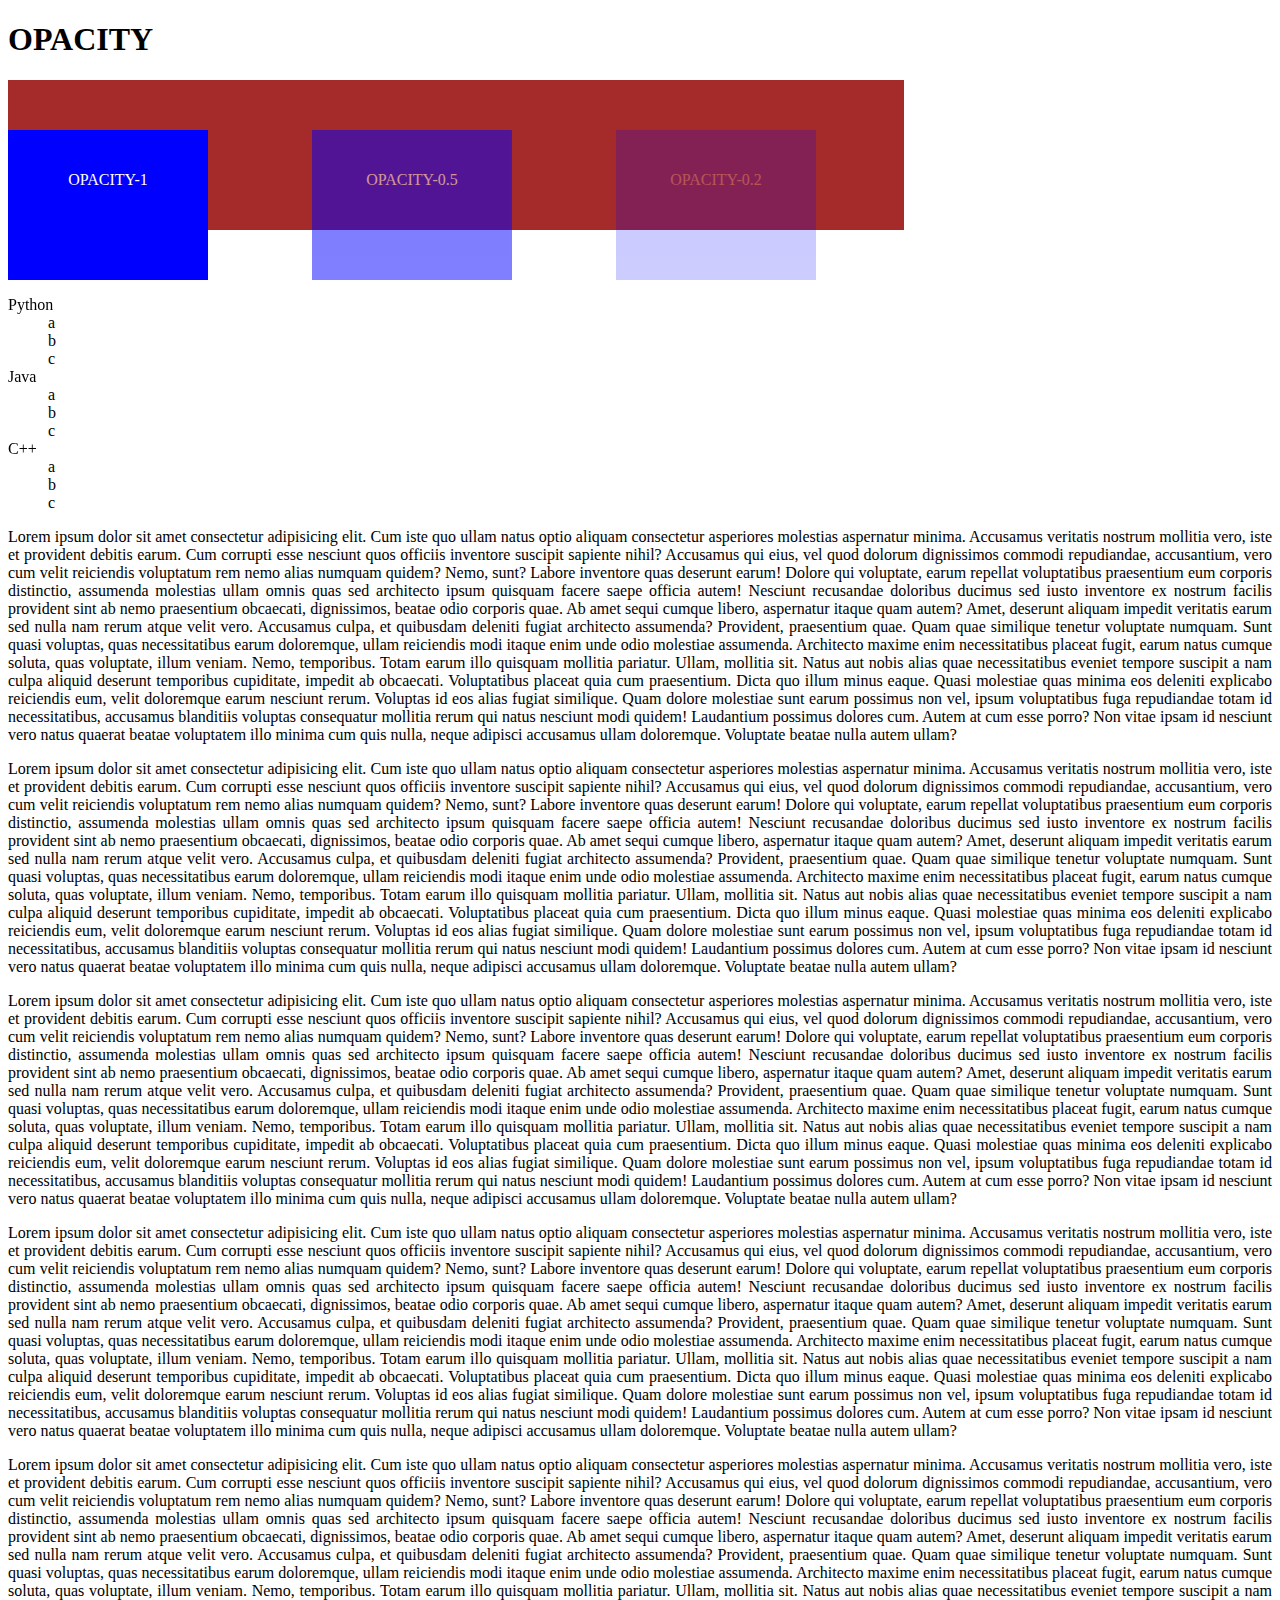
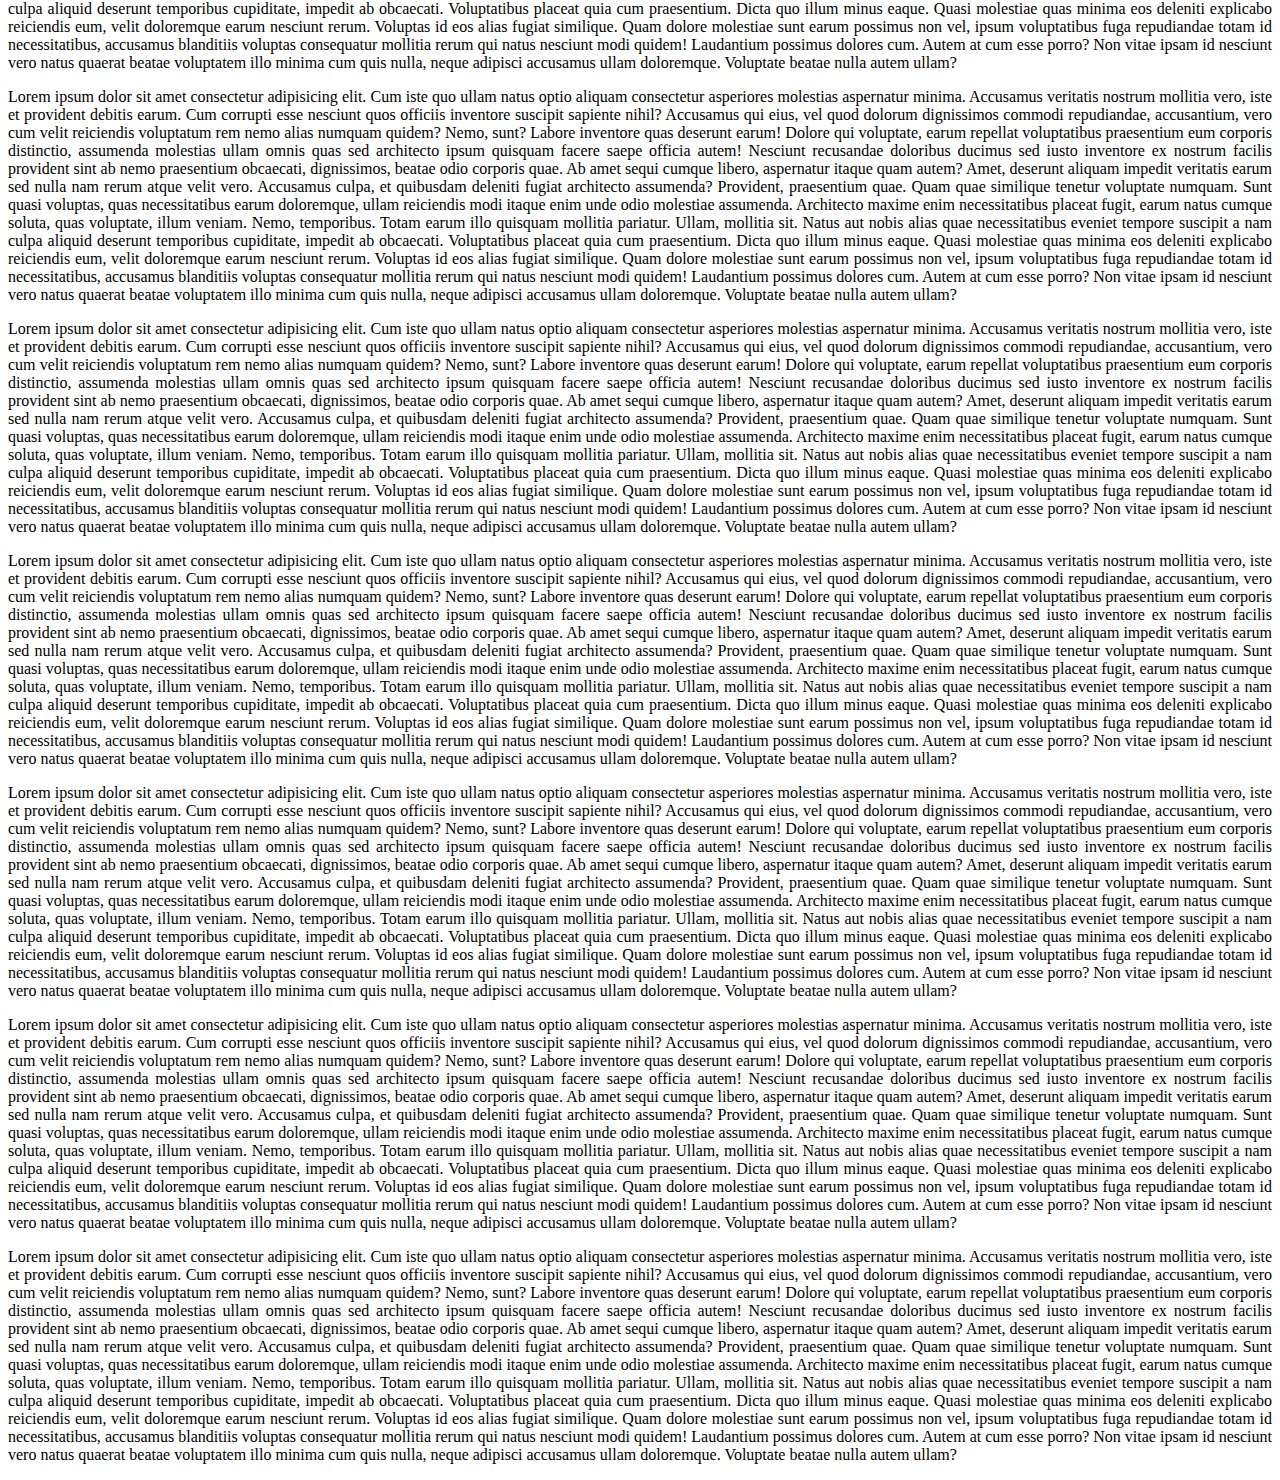
==== OPACITY/index.html @ 13e9438a "opacity" ====
<!DOCTYPE html>
<html lang="en">
<head>
    <meta charset="UTF-8">
    <meta name="viewport" content="width=device-width, initial-scale=1.0">
    <title>Document</title>
    <style>
        .main{
            height:150px;
            width:70%;
            background-color: brown;
            z-index:-1;
            position:absolute;
        }
        .c{
            background-color: blue;
            height:150px;
            width:200px; 
            margin-top:50px;
            margin-right: 100px;
            display:inline-block;
            color:white;
            line-height: 100px;
            text-align: center;
        }
        .c1{
            opacity:1;
        }
        .c2{
            opacity:0.5;
        }
        .c3{
            opacity:0.2;
        }
        .con{
            position: relative;
        }
        .con dt{
            position: sticky;
            top:0;
        }
        p{
            text-align: justify;
        }
    </style>
</head>
<body>
    <h1>OPACITY</h1>
    <div class="main">
      
    </div>
    <div class="c1 c">OPACITY-1</div>
    <div class="c2 c">OPACITY-0.5</div>
    <div class="c3 c">OPACITY-0.2</div>
    <dl class="con">
        <dt>Python</dt>
        <dd>a</dd>
        <dd>b</dd>
        <dd>c</dd>
        <dt>Java</dt>
        <dd>a</dd>
        <dd>b</dd>
        <dd>c</dd>
        <dt>C++</dt>
        <dd>a</dd>
        <dd>b</dd>
        <dd>c</dd>
    </dl>
    <p>Lorem ipsum dolor sit amet consectetur adipisicing elit. Cum iste quo ullam natus optio aliquam consectetur asperiores molestias aspernatur minima. Accusamus veritatis nostrum mollitia vero, iste et provident debitis earum.
        Cum corrupti esse nesciunt quos officiis inventore suscipit sapiente nihil? Accusamus qui eius, vel quod dolorum dignissimos commodi repudiandae, accusantium, vero cum velit reiciendis voluptatum rem nemo alias numquam quidem?
        Nemo, sunt? Labore inventore quas deserunt earum! Dolore qui voluptate, earum repellat voluptatibus praesentium eum corporis distinctio, assumenda molestias ullam omnis quas sed architecto ipsum quisquam facere saepe officia autem!
        Nesciunt recusandae doloribus ducimus sed iusto inventore ex nostrum facilis provident sint ab nemo praesentium obcaecati, dignissimos, beatae odio corporis quae. Ab amet sequi cumque libero, aspernatur itaque quam autem?
        Amet, deserunt aliquam impedit veritatis earum sed nulla nam rerum atque velit vero. Accusamus culpa, et quibusdam deleniti fugiat architecto assumenda? Provident, praesentium quae. Quam quae similique tenetur voluptate numquam.
        Sunt quasi voluptas, quas necessitatibus earum doloremque, ullam reiciendis modi itaque enim unde odio molestiae assumenda. Architecto maxime enim necessitatibus placeat fugit, earum natus cumque soluta, quas voluptate, illum veniam.
        Nemo, temporibus. Totam earum illo quisquam mollitia pariatur. Ullam, mollitia sit. Natus aut nobis alias quae necessitatibus eveniet tempore suscipit a nam culpa aliquid deserunt temporibus cupiditate, impedit ab obcaecati.
        Voluptatibus placeat quia cum praesentium. Dicta quo illum minus eaque. Quasi molestiae quas minima eos deleniti explicabo reiciendis eum, velit doloremque earum nesciunt rerum. Voluptas id eos alias fugiat similique.
        Quam dolore molestiae sunt earum possimus non vel, ipsum voluptatibus fuga repudiandae totam id necessitatibus, accusamus blanditiis voluptas consequatur mollitia rerum qui natus nesciunt modi quidem! Laudantium possimus dolores cum.
        Autem at cum esse porro? Non vitae ipsam id nesciunt vero natus quaerat beatae voluptatem illo minima cum quis nulla, neque adipisci accusamus ullam doloremque. Voluptate beatae nulla autem ullam?</p>
        <p>Lorem ipsum dolor sit amet consectetur adipisicing elit. Cum iste quo ullam natus optio aliquam consectetur asperiores molestias aspernatur minima. Accusamus veritatis nostrum mollitia vero, iste et provident debitis earum.
            Cum corrupti esse nesciunt quos officiis inventore suscipit sapiente nihil? Accusamus qui eius, vel quod dolorum dignissimos commodi repudiandae, accusantium, vero cum velit reiciendis voluptatum rem nemo alias numquam quidem?
            Nemo, sunt? Labore inventore quas deserunt earum! Dolore qui voluptate, earum repellat voluptatibus praesentium eum corporis distinctio, assumenda molestias ullam omnis quas sed architecto ipsum quisquam facere saepe officia autem!
            Nesciunt recusandae doloribus ducimus sed iusto inventore ex nostrum facilis provident sint ab nemo praesentium obcaecati, dignissimos, beatae odio corporis quae. Ab amet sequi cumque libero, aspernatur itaque quam autem?
            Amet, deserunt aliquam impedit veritatis earum sed nulla nam rerum atque velit vero. Accusamus culpa, et quibusdam deleniti fugiat architecto assumenda? Provident, praesentium quae. Quam quae similique tenetur voluptate numquam.
            Sunt quasi voluptas, quas necessitatibus earum doloremque, ullam reiciendis modi itaque enim unde odio molestiae assumenda. Architecto maxime enim necessitatibus placeat fugit, earum natus cumque soluta, quas voluptate, illum veniam.
            Nemo, temporibus. Totam earum illo quisquam mollitia pariatur. Ullam, mollitia sit. Natus aut nobis alias quae necessitatibus eveniet tempore suscipit a nam culpa aliquid deserunt temporibus cupiditate, impedit ab obcaecati.
            Voluptatibus placeat quia cum praesentium. Dicta quo illum minus eaque. Quasi molestiae quas minima eos deleniti explicabo reiciendis eum, velit doloremque earum nesciunt rerum. Voluptas id eos alias fugiat similique.
            Quam dolore molestiae sunt earum possimus non vel, ipsum voluptatibus fuga repudiandae totam id necessitatibus, accusamus blanditiis voluptas consequatur mollitia rerum qui natus nesciunt modi quidem! Laudantium possimus dolores cum.
            Autem at cum esse porro? Non vitae ipsam id nesciunt vero natus quaerat beatae voluptatem illo minima cum quis nulla, neque adipisci accusamus ullam doloremque. Voluptate beatae nulla autem ullam?</p>
            <p>Lorem ipsum dolor sit amet consectetur adipisicing elit. Cum iste quo ullam natus optio aliquam consectetur asperiores molestias aspernatur minima. Accusamus veritatis nostrum mollitia vero, iste et provident debitis earum.
                Cum corrupti esse nesciunt quos officiis inventore suscipit sapiente nihil? Accusamus qui eius, vel quod dolorum dignissimos commodi repudiandae, accusantium, vero cum velit reiciendis voluptatum rem nemo alias numquam quidem?
                Nemo, sunt? Labore inventore quas deserunt earum! Dolore qui voluptate, earum repellat voluptatibus praesentium eum corporis distinctio, assumenda molestias ullam omnis quas sed architecto ipsum quisquam facere saepe officia autem!
                Nesciunt recusandae doloribus ducimus sed iusto inventore ex nostrum facilis provident sint ab nemo praesentium obcaecati, dignissimos, beatae odio corporis quae. Ab amet sequi cumque libero, aspernatur itaque quam autem?
                Amet, deserunt aliquam impedit veritatis earum sed nulla nam rerum atque velit vero. Accusamus culpa, et quibusdam deleniti fugiat architecto assumenda? Provident, praesentium quae. Quam quae similique tenetur voluptate numquam.
                Sunt quasi voluptas, quas necessitatibus earum doloremque, ullam reiciendis modi itaque enim unde odio molestiae assumenda. Architecto maxime enim necessitatibus placeat fugit, earum natus cumque soluta, quas voluptate, illum veniam.
                Nemo, temporibus. Totam earum illo quisquam mollitia pariatur. Ullam, mollitia sit. Natus aut nobis alias quae necessitatibus eveniet tempore suscipit a nam culpa aliquid deserunt temporibus cupiditate, impedit ab obcaecati.
                Voluptatibus placeat quia cum praesentium. Dicta quo illum minus eaque. Quasi molestiae quas minima eos deleniti explicabo reiciendis eum, velit doloremque earum nesciunt rerum. Voluptas id eos alias fugiat similique.
                Quam dolore molestiae sunt earum possimus non vel, ipsum voluptatibus fuga repudiandae totam id necessitatibus, accusamus blanditiis voluptas consequatur mollitia rerum qui natus nesciunt modi quidem! Laudantium possimus dolores cum.
                Autem at cum esse porro? Non vitae ipsam id nesciunt vero natus quaerat beatae voluptatem illo minima cum quis nulla, neque adipisci accusamus ullam doloremque. Voluptate beatae nulla autem ullam?</p>
                <p>Lorem ipsum dolor sit amet consectetur adipisicing elit. Cum iste quo ullam natus optio aliquam consectetur asperiores molestias aspernatur minima. Accusamus veritatis nostrum mollitia vero, iste et provident debitis earum.
                    Cum corrupti esse nesciunt quos officiis inventore suscipit sapiente nihil? Accusamus qui eius, vel quod dolorum dignissimos commodi repudiandae, accusantium, vero cum velit reiciendis voluptatum rem nemo alias numquam quidem?
                    Nemo, sunt? Labore inventore quas deserunt earum! Dolore qui voluptate, earum repellat voluptatibus praesentium eum corporis distinctio, assumenda molestias ullam omnis quas sed architecto ipsum quisquam facere saepe officia autem!
                    Nesciunt recusandae doloribus ducimus sed iusto inventore ex nostrum facilis provident sint ab nemo praesentium obcaecati, dignissimos, beatae odio corporis quae. Ab amet sequi cumque libero, aspernatur itaque quam autem?
                    Amet, deserunt aliquam impedit veritatis earum sed nulla nam rerum atque velit vero. Accusamus culpa, et quibusdam deleniti fugiat architecto assumenda? Provident, praesentium quae. Quam quae similique tenetur voluptate numquam.
                    Sunt quasi voluptas, quas necessitatibus earum doloremque, ullam reiciendis modi itaque enim unde odio molestiae assumenda. Architecto maxime enim necessitatibus placeat fugit, earum natus cumque soluta, quas voluptate, illum veniam.
                    Nemo, temporibus. Totam earum illo quisquam mollitia pariatur. Ullam, mollitia sit. Natus aut nobis alias quae necessitatibus eveniet tempore suscipit a nam culpa aliquid deserunt temporibus cupiditate, impedit ab obcaecati.
                    Voluptatibus placeat quia cum praesentium. Dicta quo illum minus eaque. Quasi molestiae quas minima eos deleniti explicabo reiciendis eum, velit doloremque earum nesciunt rerum. Voluptas id eos alias fugiat similique.
                    Quam dolore molestiae sunt earum possimus non vel, ipsum voluptatibus fuga repudiandae totam id necessitatibus, accusamus blanditiis voluptas consequatur mollitia rerum qui natus nesciunt modi quidem! Laudantium possimus dolores cum.
                    Autem at cum esse porro? Non vitae ipsam id nesciunt vero natus quaerat beatae voluptatem illo minima cum quis nulla, neque adipisci accusamus ullam doloremque. Voluptate beatae nulla autem ullam?</p>
                    <p>Lorem ipsum dolor sit amet consectetur adipisicing elit. Cum iste quo ullam natus optio aliquam consectetur asperiores molestias aspernatur minima. Accusamus veritatis nostrum mollitia vero, iste et provident debitis earum.
                        Cum corrupti esse nesciunt quos officiis inventore suscipit sapiente nihil? Accusamus qui eius, vel quod dolorum dignissimos commodi repudiandae, accusantium, vero cum velit reiciendis voluptatum rem nemo alias numquam quidem?
                        Nemo, sunt? Labore inventore quas deserunt earum! Dolore qui voluptate, earum repellat voluptatibus praesentium eum corporis distinctio, assumenda molestias ullam omnis quas sed architecto ipsum quisquam facere saepe officia autem!
                        Nesciunt recusandae doloribus ducimus sed iusto inventore ex nostrum facilis provident sint ab nemo praesentium obcaecati, dignissimos, beatae odio corporis quae. Ab amet sequi cumque libero, aspernatur itaque quam autem?
                        Amet, deserunt aliquam impedit veritatis earum sed nulla nam rerum atque velit vero. Accusamus culpa, et quibusdam deleniti fugiat architecto assumenda? Provident, praesentium quae. Quam quae similique tenetur voluptate numquam.
                        Sunt quasi voluptas, quas necessitatibus earum doloremque, ullam reiciendis modi itaque enim unde odio molestiae assumenda. Architecto maxime enim necessitatibus placeat fugit, earum natus cumque soluta, quas voluptate, illum veniam.
                        Nemo, temporibus. Totam earum illo quisquam mollitia pariatur. Ullam, mollitia sit. Natus aut nobis alias quae necessitatibus eveniet tempore suscipit a nam culpa aliquid deserunt temporibus cupiditate, impedit ab obcaecati.
                        Voluptatibus placeat quia cum praesentium. Dicta quo illum minus eaque. Quasi molestiae quas minima eos deleniti explicabo reiciendis eum, velit doloremque earum nesciunt rerum. Voluptas id eos alias fugiat similique.
                        Quam dolore molestiae sunt earum possimus non vel, ipsum voluptatibus fuga repudiandae totam id necessitatibus, accusamus blanditiis voluptas consequatur mollitia rerum qui natus nesciunt modi quidem! Laudantium possimus dolores cum.
                        Autem at cum esse porro? Non vitae ipsam id nesciunt vero natus quaerat beatae voluptatem illo minima cum quis nulla, neque adipisci accusamus ullam doloremque. Voluptate beatae nulla autem ullam?</p>
                        <p>Lorem ipsum dolor sit amet consectetur adipisicing elit. Cum iste quo ullam natus optio aliquam consectetur asperiores molestias aspernatur minima. Accusamus veritatis nostrum mollitia vero, iste et provident debitis earum.
                            Cum corrupti esse nesciunt quos officiis inventore suscipit sapiente nihil? Accusamus qui eius, vel quod dolorum dignissimos commodi repudiandae, accusantium, vero cum velit reiciendis voluptatum rem nemo alias numquam quidem?
                            Nemo, sunt? Labore inventore quas deserunt earum! Dolore qui voluptate, earum repellat voluptatibus praesentium eum corporis distinctio, assumenda molestias ullam omnis quas sed architecto ipsum quisquam facere saepe officia autem!
                            Nesciunt recusandae doloribus ducimus sed iusto inventore ex nostrum facilis provident sint ab nemo praesentium obcaecati, dignissimos, beatae odio corporis quae. Ab amet sequi cumque libero, aspernatur itaque quam autem?
                            Amet, deserunt aliquam impedit veritatis earum sed nulla nam rerum atque velit vero. Accusamus culpa, et quibusdam deleniti fugiat architecto assumenda? Provident, praesentium quae. Quam quae similique tenetur voluptate numquam.
                            Sunt quasi voluptas, quas necessitatibus earum doloremque, ullam reiciendis modi itaque enim unde odio molestiae assumenda. Architecto maxime enim necessitatibus placeat fugit, earum natus cumque soluta, quas voluptate, illum veniam.
                            Nemo, temporibus. Totam earum illo quisquam mollitia pariatur. Ullam, mollitia sit. Natus aut nobis alias quae necessitatibus eveniet tempore suscipit a nam culpa aliquid deserunt temporibus cupiditate, impedit ab obcaecati.
                            Voluptatibus placeat quia cum praesentium. Dicta quo illum minus eaque. Quasi molestiae quas minima eos deleniti explicabo reiciendis eum, velit doloremque earum nesciunt rerum. Voluptas id eos alias fugiat similique.
                            Quam dolore molestiae sunt earum possimus non vel, ipsum voluptatibus fuga repudiandae totam id necessitatibus, accusamus blanditiis voluptas consequatur mollitia rerum qui natus nesciunt modi quidem! Laudantium possimus dolores cum.
                            Autem at cum esse porro? Non vitae ipsam id nesciunt vero natus quaerat beatae voluptatem illo minima cum quis nulla, neque adipisci accusamus ullam doloremque. Voluptate beatae nulla autem ullam?</p>
                            <p>Lorem ipsum dolor sit amet consectetur adipisicing elit. Cum iste quo ullam natus optio aliquam consectetur asperiores molestias aspernatur minima. Accusamus veritatis nostrum mollitia vero, iste et provident debitis earum.
                                Cum corrupti esse nesciunt quos officiis inventore suscipit sapiente nihil? Accusamus qui eius, vel quod dolorum dignissimos commodi repudiandae, accusantium, vero cum velit reiciendis voluptatum rem nemo alias numquam quidem?
                                Nemo, sunt? Labore inventore quas deserunt earum! Dolore qui voluptate, earum repellat voluptatibus praesentium eum corporis distinctio, assumenda molestias ullam omnis quas sed architecto ipsum quisquam facere saepe officia autem!
                                Nesciunt recusandae doloribus ducimus sed iusto inventore ex nostrum facilis provident sint ab nemo praesentium obcaecati, dignissimos, beatae odio corporis quae. Ab amet sequi cumque libero, aspernatur itaque quam autem?
                                Amet, deserunt aliquam impedit veritatis earum sed nulla nam rerum atque velit vero. Accusamus culpa, et quibusdam deleniti fugiat architecto assumenda? Provident, praesentium quae. Quam quae similique tenetur voluptate numquam.
                                Sunt quasi voluptas, quas necessitatibus earum doloremque, ullam reiciendis modi itaque enim unde odio molestiae assumenda. Architecto maxime enim necessitatibus placeat fugit, earum natus cumque soluta, quas voluptate, illum veniam.
                                Nemo, temporibus. Totam earum illo quisquam mollitia pariatur. Ullam, mollitia sit. Natus aut nobis alias quae necessitatibus eveniet tempore suscipit a nam culpa aliquid deserunt temporibus cupiditate, impedit ab obcaecati.
                                Voluptatibus placeat quia cum praesentium. Dicta quo illum minus eaque. Quasi molestiae quas minima eos deleniti explicabo reiciendis eum, velit doloremque earum nesciunt rerum. Voluptas id eos alias fugiat similique.
                                Quam dolore molestiae sunt earum possimus non vel, ipsum voluptatibus fuga repudiandae totam id necessitatibus, accusamus blanditiis voluptas consequatur mollitia rerum qui natus nesciunt modi quidem! Laudantium possimus dolores cum.
                                Autem at cum esse porro? Non vitae ipsam id nesciunt vero natus quaerat beatae voluptatem illo minima cum quis nulla, neque adipisci accusamus ullam doloremque. Voluptate beatae nulla autem ullam?</p>
                                <p>Lorem ipsum dolor sit amet consectetur adipisicing elit. Cum iste quo ullam natus optio aliquam consectetur asperiores molestias aspernatur minima. Accusamus veritatis nostrum mollitia vero, iste et provident debitis earum.
                                    Cum corrupti esse nesciunt quos officiis inventore suscipit sapiente nihil? Accusamus qui eius, vel quod dolorum dignissimos commodi repudiandae, accusantium, vero cum velit reiciendis voluptatum rem nemo alias numquam quidem?
                                    Nemo, sunt? Labore inventore quas deserunt earum! Dolore qui voluptate, earum repellat voluptatibus praesentium eum corporis distinctio, assumenda molestias ullam omnis quas sed architecto ipsum quisquam facere saepe officia autem!
                                    Nesciunt recusandae doloribus ducimus sed iusto inventore ex nostrum facilis provident sint ab nemo praesentium obcaecati, dignissimos, beatae odio corporis quae. Ab amet sequi cumque libero, aspernatur itaque quam autem?
                                    Amet, deserunt aliquam impedit veritatis earum sed nulla nam rerum atque velit vero. Accusamus culpa, et quibusdam deleniti fugiat architecto assumenda? Provident, praesentium quae. Quam quae similique tenetur voluptate numquam.
                                    Sunt quasi voluptas, quas necessitatibus earum doloremque, ullam reiciendis modi itaque enim unde odio molestiae assumenda. Architecto maxime enim necessitatibus placeat fugit, earum natus cumque soluta, quas voluptate, illum veniam.
                                    Nemo, temporibus. Totam earum illo quisquam mollitia pariatur. Ullam, mollitia sit. Natus aut nobis alias quae necessitatibus eveniet tempore suscipit a nam culpa aliquid deserunt temporibus cupiditate, impedit ab obcaecati.
                                    Voluptatibus placeat quia cum praesentium. Dicta quo illum minus eaque. Quasi molestiae quas minima eos deleniti explicabo reiciendis eum, velit doloremque earum nesciunt rerum. Voluptas id eos alias fugiat similique.
                                    Quam dolore molestiae sunt earum possimus non vel, ipsum voluptatibus fuga repudiandae totam id necessitatibus, accusamus blanditiis voluptas consequatur mollitia rerum qui natus nesciunt modi quidem! Laudantium possimus dolores cum.
                                    Autem at cum esse porro? Non vitae ipsam id nesciunt vero natus quaerat beatae voluptatem illo minima cum quis nulla, neque adipisci accusamus ullam doloremque. Voluptate beatae nulla autem ullam?</p>
                                    <p>Lorem ipsum dolor sit amet consectetur adipisicing elit. Cum iste quo ullam natus optio aliquam consectetur asperiores molestias aspernatur minima. Accusamus veritatis nostrum mollitia vero, iste et provident debitis earum.
                                        Cum corrupti esse nesciunt quos officiis inventore suscipit sapiente nihil? Accusamus qui eius, vel quod dolorum dignissimos commodi repudiandae, accusantium, vero cum velit reiciendis voluptatum rem nemo alias numquam quidem?
                                        Nemo, sunt? Labore inventore quas deserunt earum! Dolore qui voluptate, earum repellat voluptatibus praesentium eum corporis distinctio, assumenda molestias ullam omnis quas sed architecto ipsum quisquam facere saepe officia autem!
                                        Nesciunt recusandae doloribus ducimus sed iusto inventore ex nostrum facilis provident sint ab nemo praesentium obcaecati, dignissimos, beatae odio corporis quae. Ab amet sequi cumque libero, aspernatur itaque quam autem?
                                        Amet, deserunt aliquam impedit veritatis earum sed nulla nam rerum atque velit vero. Accusamus culpa, et quibusdam deleniti fugiat architecto assumenda? Provident, praesentium quae. Quam quae similique tenetur voluptate numquam.
                                        Sunt quasi voluptas, quas necessitatibus earum doloremque, ullam reiciendis modi itaque enim unde odio molestiae assumenda. Architecto maxime enim necessitatibus placeat fugit, earum natus cumque soluta, quas voluptate, illum veniam.
                                        Nemo, temporibus. Totam earum illo quisquam mollitia pariatur. Ullam, mollitia sit. Natus aut nobis alias quae necessitatibus eveniet tempore suscipit a nam culpa aliquid deserunt temporibus cupiditate, impedit ab obcaecati.
                                        Voluptatibus placeat quia cum praesentium. Dicta quo illum minus eaque. Quasi molestiae quas minima eos deleniti explicabo reiciendis eum, velit doloremque earum nesciunt rerum. Voluptas id eos alias fugiat similique.
                                        Quam dolore molestiae sunt earum possimus non vel, ipsum voluptatibus fuga repudiandae totam id necessitatibus, accusamus blanditiis voluptas consequatur mollitia rerum qui natus nesciunt modi quidem! Laudantium possimus dolores cum.
                                        Autem at cum esse porro? Non vitae ipsam id nesciunt vero natus quaerat beatae voluptatem illo minima cum quis nulla, neque adipisci accusamus ullam doloremque. Voluptate beatae nulla autem ullam?</p>
                                        <p>Lorem ipsum dolor sit amet consectetur adipisicing elit. Cum iste quo ullam natus optio aliquam consectetur asperiores molestias aspernatur minima. Accusamus veritatis nostrum mollitia vero, iste et provident debitis earum.
                                            Cum corrupti esse nesciunt quos officiis inventore suscipit sapiente nihil? Accusamus qui eius, vel quod dolorum dignissimos commodi repudiandae, accusantium, vero cum velit reiciendis voluptatum rem nemo alias numquam quidem?
                                            Nemo, sunt? Labore inventore quas deserunt earum! Dolore qui voluptate, earum repellat voluptatibus praesentium eum corporis distinctio, assumenda molestias ullam omnis quas sed architecto ipsum quisquam facere saepe officia autem!
                                            Nesciunt recusandae doloribus ducimus sed iusto inventore ex nostrum facilis provident sint ab nemo praesentium obcaecati, dignissimos, beatae odio corporis quae. Ab amet sequi cumque libero, aspernatur itaque quam autem?
                                            Amet, deserunt aliquam impedit veritatis earum sed nulla nam rerum atque velit vero. Accusamus culpa, et quibusdam deleniti fugiat architecto assumenda? Provident, praesentium quae. Quam quae similique tenetur voluptate numquam.
                                            Sunt quasi voluptas, quas necessitatibus earum doloremque, ullam reiciendis modi itaque enim unde odio molestiae assumenda. Architecto maxime enim necessitatibus placeat fugit, earum natus cumque soluta, quas voluptate, illum veniam.
                                            Nemo, temporibus. Totam earum illo quisquam mollitia pariatur. Ullam, mollitia sit. Natus aut nobis alias quae necessitatibus eveniet tempore suscipit a nam culpa aliquid deserunt temporibus cupiditate, impedit ab obcaecati.
                                            Voluptatibus placeat quia cum praesentium. Dicta quo illum minus eaque. Quasi molestiae quas minima eos deleniti explicabo reiciendis eum, velit doloremque earum nesciunt rerum. Voluptas id eos alias fugiat similique.
                                            Quam dolore molestiae sunt earum possimus non vel, ipsum voluptatibus fuga repudiandae totam id necessitatibus, accusamus blanditiis voluptas consequatur mollitia rerum qui natus nesciunt modi quidem! Laudantium possimus dolores cum.
                                            Autem at cum esse porro? Non vitae ipsam id nesciunt vero natus quaerat beatae voluptatem illo minima cum quis nulla, neque adipisci accusamus ullam doloremque. Voluptate beatae nulla autem ullam?</p>
    <p>Lorem ipsum dolor sit amet consectetur adipisicing elit. Cum iste quo ullam natus optio aliquam consectetur asperiores molestias aspernatur minima. Accusamus veritatis nostrum mollitia vero, iste et provident debitis earum.
    Cum corrupti esse nesciunt quos officiis inventore suscipit sapiente nihil? Accusamus qui eius, vel quod dolorum dignissimos commodi repudiandae, accusantium, vero cum velit reiciendis voluptatum rem nemo alias numquam quidem?
    Nemo, sunt? Labore inventore quas deserunt earum! Dolore qui voluptate, earum repellat voluptatibus praesentium eum corporis distinctio, assumenda molestias ullam omnis quas sed architecto ipsum quisquam facere saepe officia autem!
    Nesciunt recusandae doloribus ducimus sed iusto inventore ex nostrum facilis provident sint ab nemo praesentium obcaecati, dignissimos, beatae odio corporis quae. Ab amet sequi cumque libero, aspernatur itaque quam autem?
    Amet, deserunt aliquam impedit veritatis earum sed nulla nam rerum atque velit vero. Accusamus culpa, et quibusdam deleniti fugiat architecto assumenda? Provident, praesentium quae. Quam quae similique tenetur voluptate numquam.
    Sunt quasi voluptas, quas necessitatibus earum doloremque, ullam reiciendis modi itaque enim unde odio molestiae assumenda. Architecto maxime enim necessitatibus placeat fugit, earum natus cumque soluta, quas voluptate, illum veniam.
    Nemo, temporibus. Totam earum illo quisquam mollitia pariatur. Ullam, mollitia sit. Natus aut nobis alias quae necessitatibus eveniet tempore suscipit a nam culpa aliquid deserunt temporibus cupiditate, impedit ab obcaecati.
    Voluptatibus placeat quia cum praesentium. Dicta quo illum minus eaque. Quasi molestiae quas minima eos deleniti explicabo reiciendis eum, velit doloremque earum nesciunt rerum. Voluptas id eos alias fugiat similique.
    Quam dolore molestiae sunt earum possimus non vel, ipsum voluptatibus fuga repudiandae totam id necessitatibus, accusamus blanditiis voluptas consequatur mollitia rerum qui natus nesciunt modi quidem! Laudantium possimus dolores cum.
    Autem at cum esse porro? Non vitae ipsam id nesciunt vero natus quaerat beatae voluptatem illo minima cum quis nulla, neque adipisci accusamus ullam doloremque. Voluptate beatae nulla autem ullam?</p>
</body>
</html>
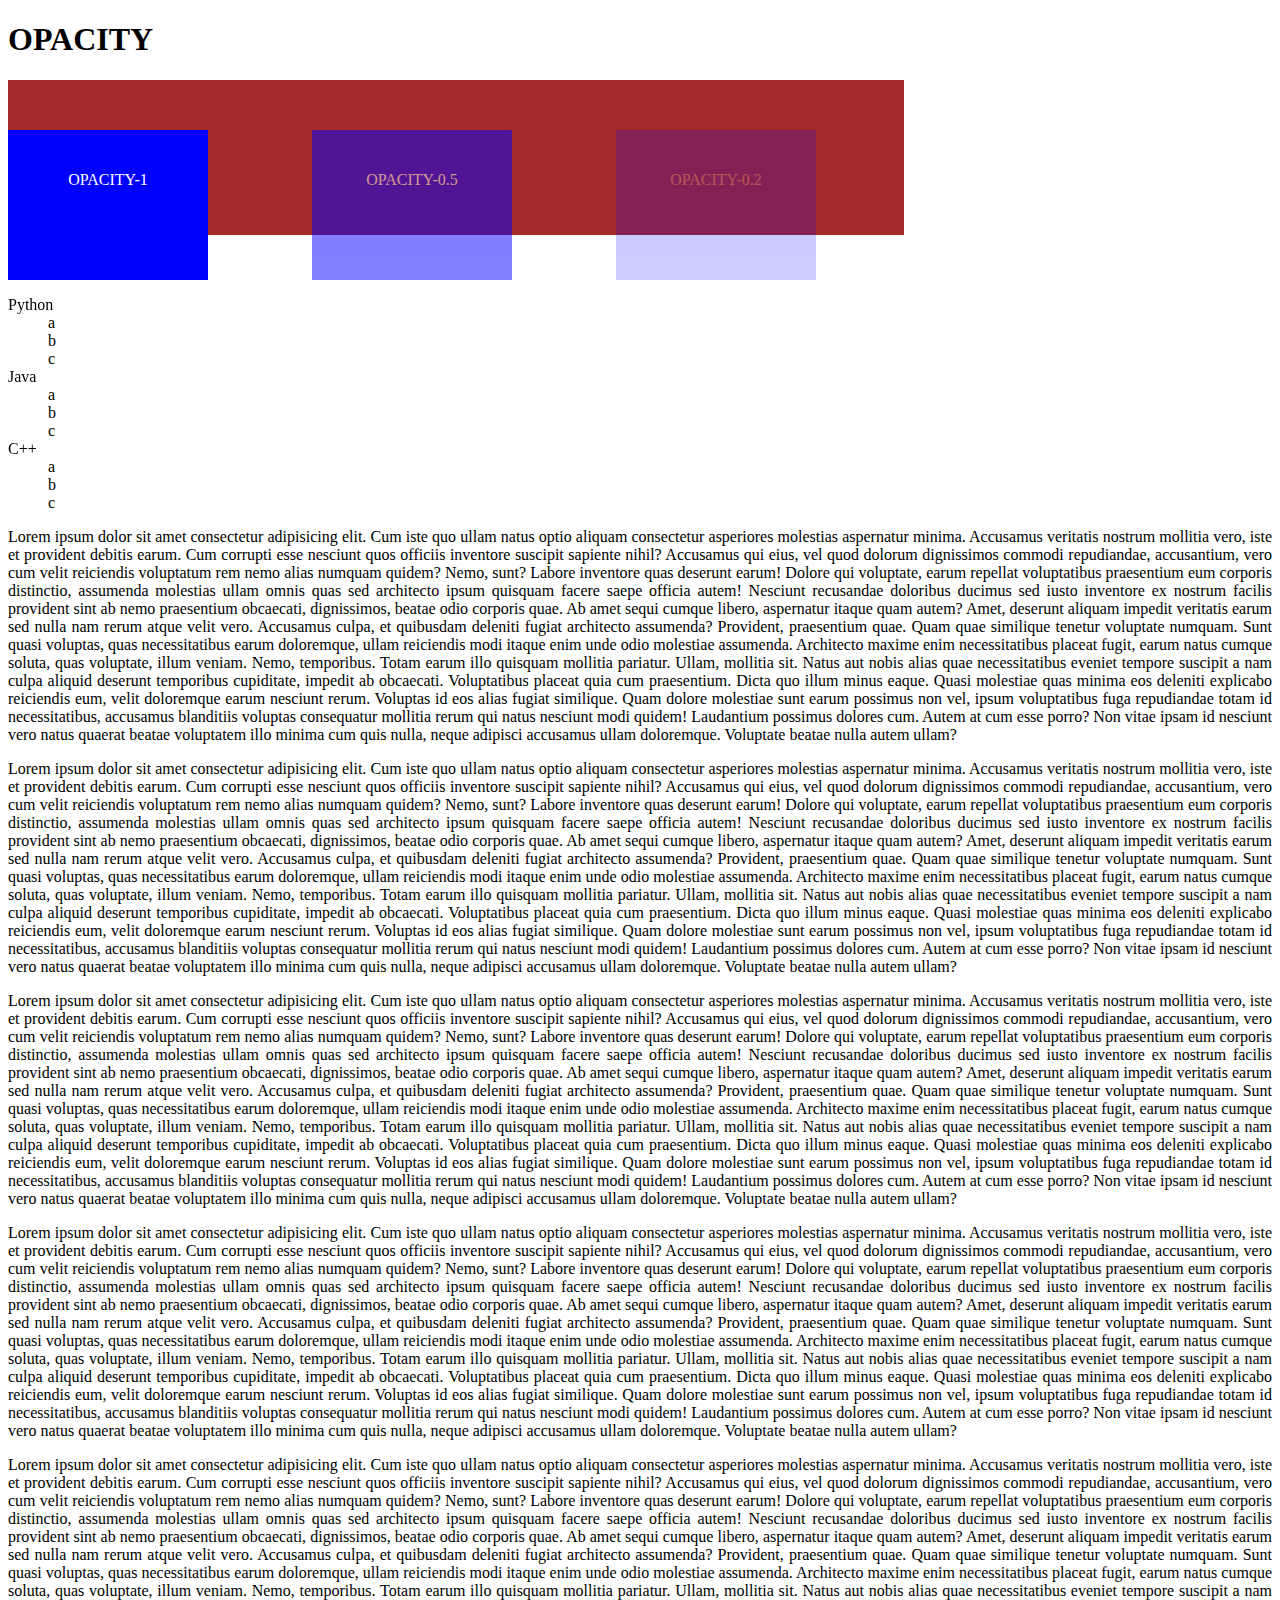
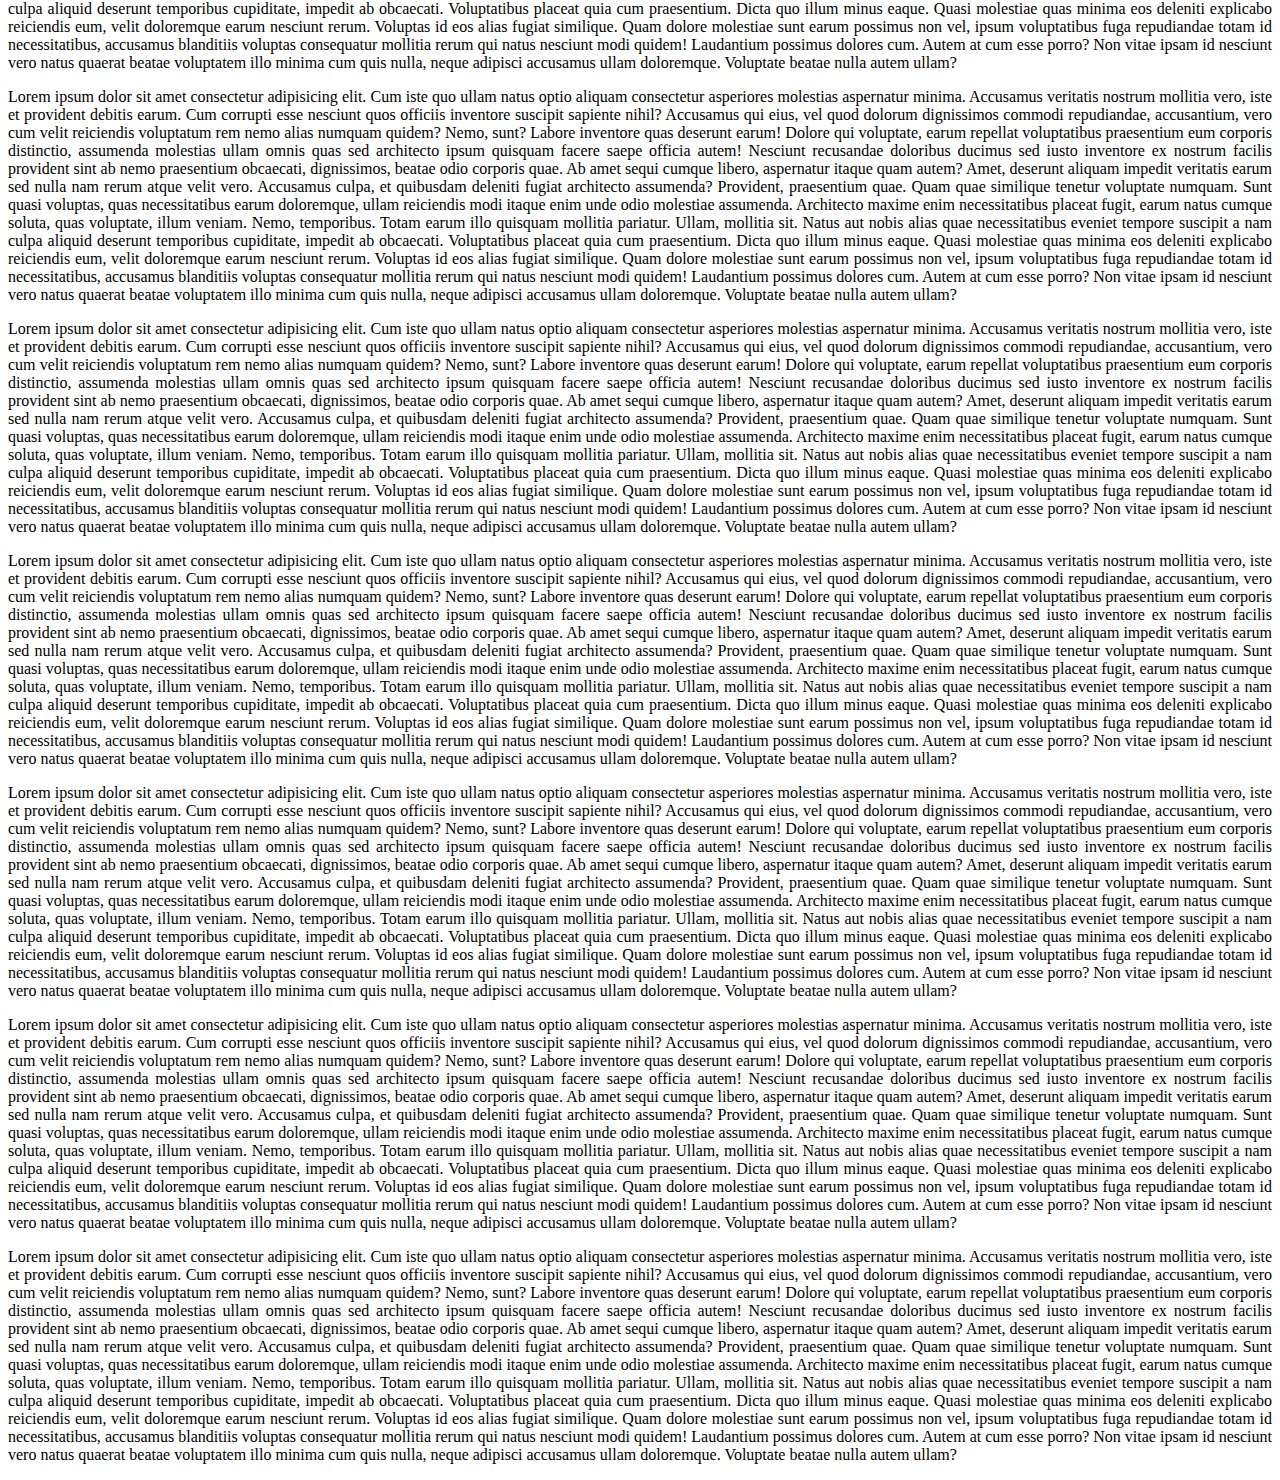
==== commit b73fdf23: "dimension changed" ====
--- a/OPACITY/index.html
+++ b/OPACITY/index.html
@@ -6,7 +6,7 @@
     <title>Document</title>
     <style>
         .main{
-            height:150px;
+            height:155px;
             width:70%;
             background-color: brown;
             z-index:-1;
